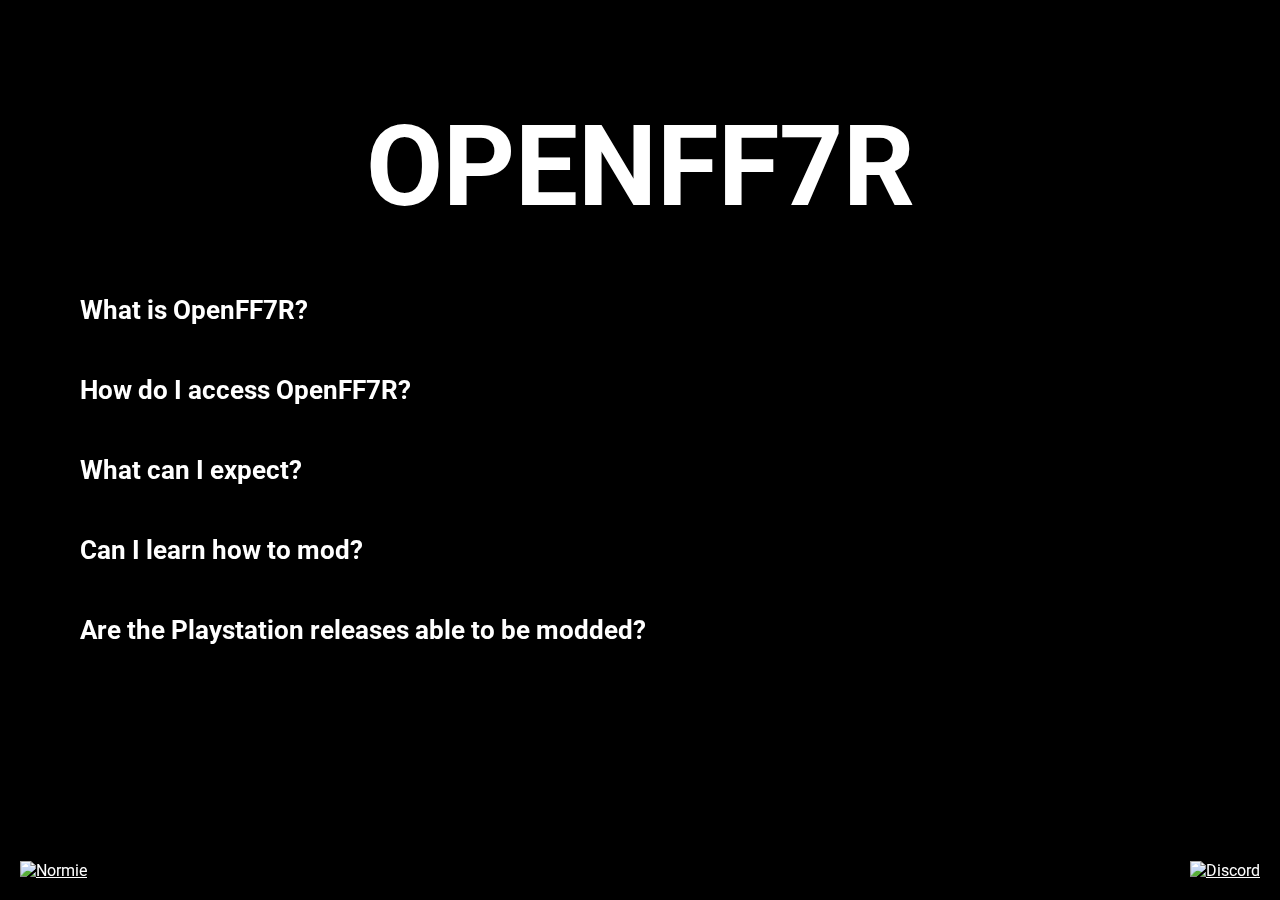
==== index.html @ af7b0915 "Add files via upload" ====
<!DOCTYPE html>
<html lang="en">
<head>
<meta charset="UTF-8">
<meta name="viewport" content="width=device-width, initial-scale=1.0">
<title>Smooth Background Transition FAQ Page</title>
<link href="https://fonts.googleapis.com/css2?family=Roboto:wght@300;400;700&display=swap" rel="stylesheet">
<style>
  html, body {
    height: 100%;
    margin: 0;
    padding: 0;
    display: flex;
    justify-content: center;
    align-items: center;
    color: #ffffff;
    font-family: 'Roboto', sans-serif;
    overflow: hidden;
  }

  #background-holder {
    position: fixed;
    top: 0;
    left: 0;
    width: 100%;
    height: 100%;
    z-index: -1;
    background-color: black;
  }

  .background {
    position: absolute;
    width: 100%;
    height: 100%;
    background-size: cover;
    transition: opacity 2s ease-in-out;
    opacity: 0;
  }

  #title-container {
    text-align: center;
    width: 100%;
    position: absolute;
    top: 0;
    left: 0;
    margin-top: 2%;
    z-index: 2;
  }

  #title-container h1 {
    font-weight: bold;
    font-size: 7em;
    color: white;
  }

  .faq-container {
    width: 1200px;
    min-height: 300px;
    box-sizing: border-box;
    padding: 20px;
    z-index: 2;
    position: relative;
    margin-top: 50px;
  }

  .faq .faq-answer {
    display: none;
    padding: 20px;
    margin-top: 10px;
    word-wrap: break-word;
    overflow-y: auto;
    font-weight: 300;
    font-size: 1.6em;
  }

  .faq .faq-question {
    cursor: pointer;
    padding: 20px;
    margin-bottom: 10px;
    transition: background-color 0.3s ease;
    font-weight: 700;
    font-size: 1.6em;
  }

  .faq .faq-question:hover {
    background-color: rgba(255, 255, 255, 0.1);
  }

  #discord-link {
    position: fixed;
    bottom: 20px;
    right: 20px;
    z-index: 3;
  }

  #discord-link img {
    width: 50px;
    height: auto;
  }
  
  #think-link {
    position: fixed;
    bottom: 20px;
    left: 20px;
    z-index: 3;
  }

  #think-link img {
    width: 50px;
    height: auto;
  }
  
 /* Apply styles to all 'a' elements */
a {
    color: #ffffff;
    text-decoration: underline;
    margin: 10px 0;
    /* Do not set font-size here if you want it to inherit from the parent */
}
</style>
</head>
<body>

<div id="background-holder">
  <div id="bg1" class="background"></div>
  <div id="bg2" class="background"></div>
</div>

<div id="title-container">
  <h1>OPENFF7R</h1>
</div>

<div class="faq-container">
  <div class="faq">
    <div class="faq-item">
      <div class="faq-question">What is OpenFF7R?</div>
      <div class="faq-answer">OpenFF7R is a project centered on modding the Final Fantasy 7 "Remake" series, colloquially referred as the 7R series. We strive to ensure that all of our modding knowledge is freely accessible, hence the open nature of the project.</div>
    </div>
    <div class="faq-item">
      <div class="faq-question">How do I access OpenFF7R?</div>
      <div class="faq-answer">In order to join our community, you can join our <a href="https://discord.gg/v45JRfYTxj" target="_blank">server</a>.</div>
    </div>
    <div class="faq-item">
      <div class="faq-question">What can I expect?</div>
      <div class="faq-answer">In the OpenFF7R server, we predictably discuss the Final Fantasy series of games. However, we also frequently enage in conversations about movies, TV shows, music, and technology. We try our best to foster a curious and inquisitive community, never afraid to discover something new!</div>
    </div>
    <div class="faq-item">
      <div class="faq-question">Can I learn how to mod?</div>
      <div class="faq-answer">Yes! By following the guides created by some of our most valued community members, you can (with the proper amount of dedication) learn everything you need to know.</div>
    </div>
    <div class="faq-item">
      <div class="faq-question">Are the Playstation releases able to be modded?</div>
      <div class="faq-answer">Unfortunately, the modding scene for console releases is fairly limited. We focus on the PC releases, which offer many more options for modding.</div>
    </div>
  </div>
</div>

<div id="discord-link">
  <a href="https://discord.gg/v45JRfYTxj" target="_blank">
    <img src="https://i.ibb.co/nsQPxQQ/discord-logo.png" alt="Discord">
  </a>
</div>

<div id="think-link">
  <a href="https://normie.lol" target="_blank">
    <img src="https://i.ibb.co/PGm7KLS/twitter-think-small.png" alt="Normie">
  </a>
</div>

<script src="background-changer.js"></script>
<script src="https://code.jquery.com/jquery-3.6.0.min.js"></script>
<script>
$(document).ready(function(){
  $('.faq-question').click(function(){
    $(this).next('.faq-answer').slideToggle();
  });
});
</script>

</body>
</html>
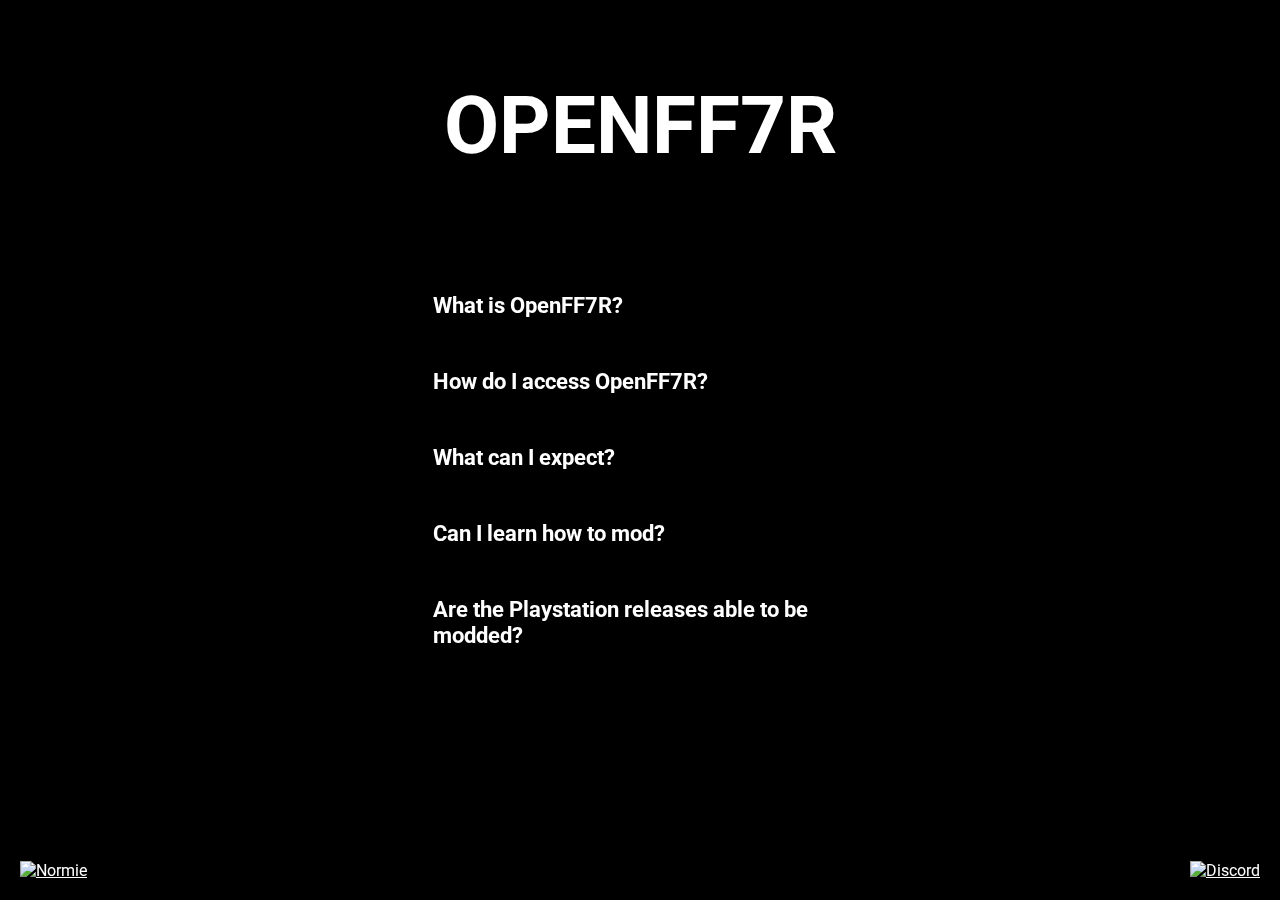
==== commit a9dfd159: "Added mobile view" ====
--- a/index.html
+++ b/index.html
@@ -3,121 +3,10 @@
 <head>
 <meta charset="UTF-8">
 <meta name="viewport" content="width=device-width, initial-scale=1.0">
-<title>Smooth Background Transition FAQ Page</title>
+<title>OpenFF7R</title>
+<link rel="icon" type="image/x-icon" href="favicon.ico">
 <link href="https://fonts.googleapis.com/css2?family=Roboto:wght@300;400;700&display=swap" rel="stylesheet">
-<style>
-  html, body {
-    height: 100%;
-    margin: 0;
-    padding: 0;
-    display: flex;
-    justify-content: center;
-    align-items: center;
-    color: #ffffff;
-    font-family: 'Roboto', sans-serif;
-    overflow: hidden;
-  }
-
-  #background-holder {
-    position: fixed;
-    top: 0;
-    left: 0;
-    width: 100%;
-    height: 100%;
-    z-index: -1;
-    background-color: black;
-  }
-
-  .background {
-    position: absolute;
-    width: 100%;
-    height: 100%;
-    background-size: cover;
-    transition: opacity 2s ease-in-out;
-    opacity: 0;
-  }
-
-  #title-container {
-    text-align: center;
-    width: 100%;
-    position: absolute;
-    top: 0;
-    left: 0;
-    margin-top: 2%;
-    z-index: 2;
-  }
-
-  #title-container h1 {
-    font-weight: bold;
-    font-size: 7em;
-    color: white;
-  }
-
-  .faq-container {
-    width: 1200px;
-    min-height: 300px;
-    box-sizing: border-box;
-    padding: 20px;
-    z-index: 2;
-    position: relative;
-    margin-top: 50px;
-  }
-
-  .faq .faq-answer {
-    display: none;
-    padding: 20px;
-    margin-top: 10px;
-    word-wrap: break-word;
-    overflow-y: auto;
-    font-weight: 300;
-    font-size: 1.6em;
-  }
-
-  .faq .faq-question {
-    cursor: pointer;
-    padding: 20px;
-    margin-bottom: 10px;
-    transition: background-color 0.3s ease;
-    font-weight: 700;
-    font-size: 1.6em;
-  }
-
-  .faq .faq-question:hover {
-    background-color: rgba(255, 255, 255, 0.1);
-  }
-
-  #discord-link {
-    position: fixed;
-    bottom: 20px;
-    right: 20px;
-    z-index: 3;
-  }
-
-  #discord-link img {
-    width: 50px;
-    height: auto;
-  }
-  
-  #think-link {
-    position: fixed;
-    bottom: 20px;
-    left: 20px;
-    z-index: 3;
-  }
-
-  #think-link img {
-    width: 50px;
-    height: auto;
-  }
-  
- /* Apply styles to all 'a' elements */
-a {
-    color: #ffffff;
-    text-decoration: underline;
-    margin: 10px 0;
-    /* Do not set font-size here if you want it to inherit from the parent */
-}
-</style>
+<link rel="stylesheet" href="styles.css"> <!-- Link to external CSS file -->
 </head>
 <body>
 
@@ -134,7 +23,7 @@
   <div class="faq">
     <div class="faq-item">
       <div class="faq-question">What is OpenFF7R?</div>
-      <div class="faq-answer">OpenFF7R is a project centered on modding the Final Fantasy 7 "Remake" series, colloquially referred as the 7R series. We strive to ensure that all of our modding knowledge is freely accessible, hence the open nature of the project.</div>
+      <div class="faq-answer">OpenFF7R is a project centered on modding the Final Fantasy 7 "Remake" series, colloquially referred to as the 7R series. We strive to ensure that all of our modding knowledge is freely accessible, hence the open nature of the project.</div>
     </div>
     <div class="faq-item">
       <div class="faq-question">How do I access OpenFF7R?</div>
@@ -142,7 +31,7 @@
     </div>
     <div class="faq-item">
       <div class="faq-question">What can I expect?</div>
-      <div class="faq-answer">In the OpenFF7R server, we predictably discuss the Final Fantasy series of games. However, we also frequently enage in conversations about movies, TV shows, music, and technology. We try our best to foster a curious and inquisitive community, never afraid to discover something new!</div>
+      <div class="faq-answer">In the OpenFF7R server, we predictably discuss the Final Fantasy series of games. However, we also frequently engage in conversations about movies, TV shows, music, and technology. We try our best to foster a curious and inquisitive community, never afraid to discover something new!</div>
     </div>
     <div class="faq-item">
       <div class="faq-question">Can I learn how to mod?</div>
@@ -157,13 +46,13 @@
 
 <div id="discord-link">
   <a href="https://discord.gg/v45JRfYTxj" target="_blank">
-    <img src="https://i.ibb.co/nsQPxQQ/discord-logo.png" alt="Discord">
+    <img src="https://files.catbox.moe/n6x3en.png" alt="Discord">
   </a>
 </div>
 
 <div id="think-link">
   <a href="https://normie.lol" target="_blank">
-    <img src="https://i.ibb.co/PGm7KLS/twitter-think-small.png" alt="Normie">
+    <img src="https://files.catbox.moe/2hnh0f.png" alt="Normie">
   </a>
 </div>
 
--- a/styles.css
+++ b/styles.css
@@ -0,0 +1,147 @@
+html, body {
+  height: 100%;
+  margin: 0;
+  padding: 0;
+  display: flex;
+  justify-content: center;
+  align-items: center;
+  color: #ffffff;
+  font-family: 'Roboto', sans-serif;
+  overflow: hidden;
+}
+
+#background-holder {
+  position: fixed;
+  top: 0;
+  left: 0;
+  width: 100%;
+  height: 100%;
+  z-index: -1;
+  background-color: black;
+}
+
+.background {
+  position: absolute;
+  width: 100%;
+  height: 100%;
+  background-size: cover;
+  background-position: center center; /* Center the background image */
+  transition: opacity 2s ease-in-out;
+  opacity: 0;
+}
+
+#title-container {
+  text-align: center;
+  width: 100%;
+  position: absolute;
+  top: 0;
+  left: 0;
+  margin-top: 2%;
+  z-index: 2;
+}
+
+#title-container h1 {
+  font-weight: bold;
+  font-size: 5em;
+  color: white;
+}
+
+.faq-container {
+  width: 90%;
+  max-width: 1200px;
+  min-height: 300px;
+  box-sizing: border-box;
+  padding: 20px;
+  z-index: 2;
+  position: relative;
+  margin-top: 50px;
+}
+
+.faq .faq-answer {
+  display: none;
+  padding: 20px;
+  margin-top: 10px;
+  word-wrap: break-word;
+  overflow-y: auto;
+  font-weight: 300;
+  font-size: 1.4em;
+}
+
+.faq .faq-question {
+  cursor: pointer;
+  padding: 20px;
+  margin-bottom: 10px;
+  transition: background-color 0.3s ease;
+  font-weight: 700;
+  font-size: 1.4em;
+}
+
+.faq .faq-question:hover {
+  background-color: rgba(255, 255, 255, 0.1);
+}
+
+#discord-link, #think-link {
+  position: fixed;
+  bottom: 20px;
+  z-index: 3;
+}
+
+#discord-link {
+  right: 20px;
+}
+
+#think-link {
+  left: 20px;
+}
+
+#discord-link img, #think-link img {
+  width: 50px;
+  height: auto;
+}
+
+/* Media Queries for mobile responsiveness */
+@media only screen and (max-width: 768px) {
+  #title-container h1 {
+    font-size: 3em;
+  }
+
+  .faq-container {
+    width: 95%;
+    padding: 15px;
+  }
+
+  .faq .faq-question, .faq .faq-answer {
+    font-size: 1.2em;
+    padding: 15px;
+  }
+
+  #discord-link img, #think-link img {
+    width: 40px;
+  }
+}
+
+@media only screen and (max-width: 480px) {
+  #title-container h1 {
+    font-size: 2.5em;
+  }
+
+  .faq-container {
+    width: 100%;
+    padding: 10px;
+  }
+
+  .faq .faq-question, .faq .faq-answer {
+    font-size: 1em;
+    padding: 10px;
+  }
+
+  #discord-link img, #think-link img {
+    width: 35px;
+  }
+}
+
+a {
+  color: #ffffff;
+  text-decoration: underline;
+  margin: 10px 0;
+}
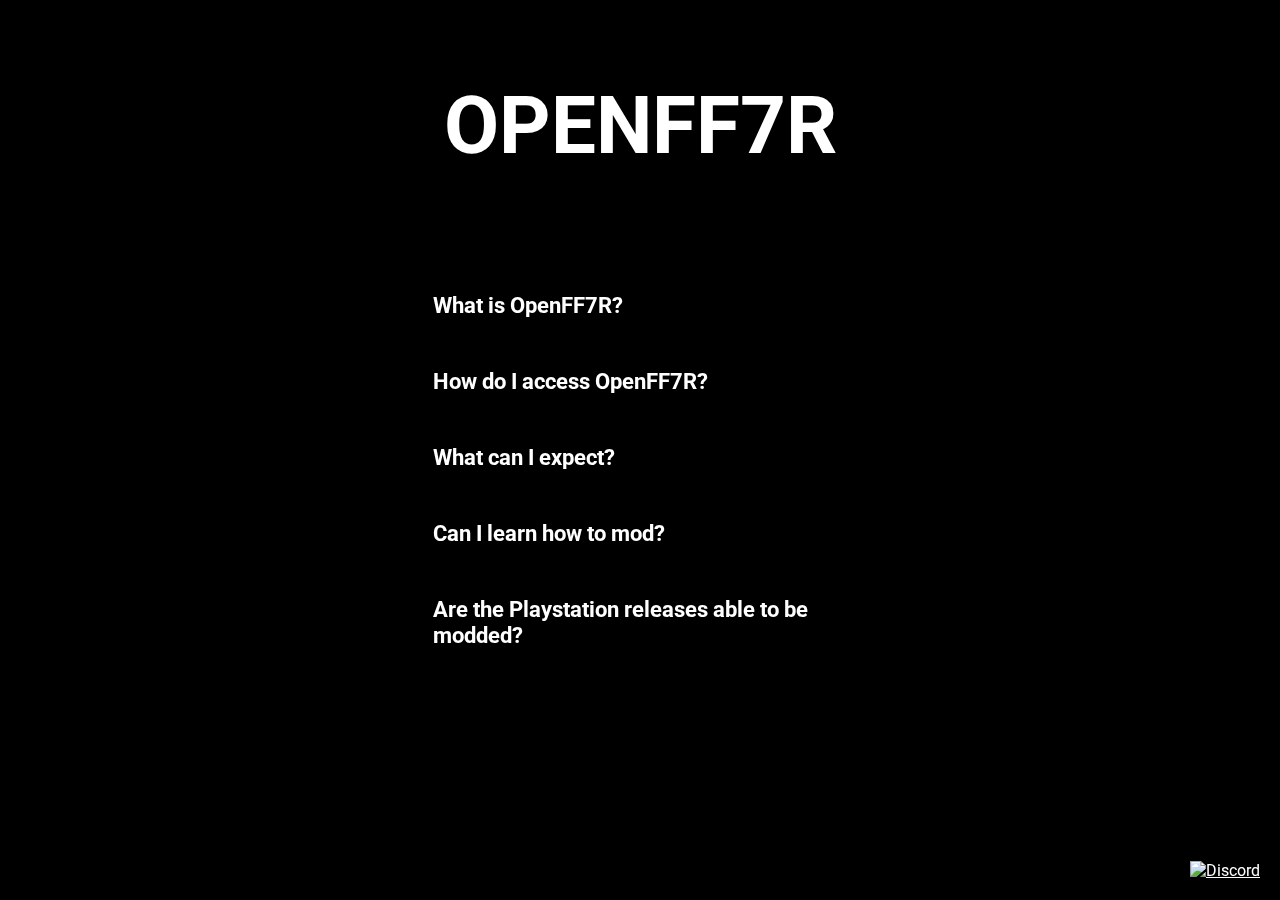
==== commit 500860f5: "Update index.html" ====
--- a/index.html
+++ b/index.html
@@ -31,7 +31,7 @@
     </div>
     <div class="faq-item">
       <div class="faq-question">What can I expect?</div>
-      <div class="faq-answer">In the OpenFF7R server, we predictably discuss the Final Fantasy series of games. However, we also frequently engage in conversations about movies, TV shows, music, and technology. We try our best to foster a curious and inquisitive community, never afraid to discover something new!</div>
+      <div class="faq-answer">In the OpenFF7R server, we predictably discuss the Final Fantasy games. However, we also frequently engage in conversations about movies, TV shows, music, and technology. We try our best to foster a curious and inquisitive community, never afraid to discover something new!</div>
     </div>
     <div class="faq-item">
       <div class="faq-question">Can I learn how to mod?</div>
@@ -50,12 +50,6 @@
   </a>
 </div>
 
-<div id="think-link">
-  <a href="https://normie.lol" target="_blank">
-    <img src="https://files.catbox.moe/2hnh0f.png" alt="Normie">
-  </a>
-</div>
-
 <script src="background-changer.js"></script>
 <script src="https://code.jquery.com/jquery-3.6.0.min.js"></script>
 <script>
